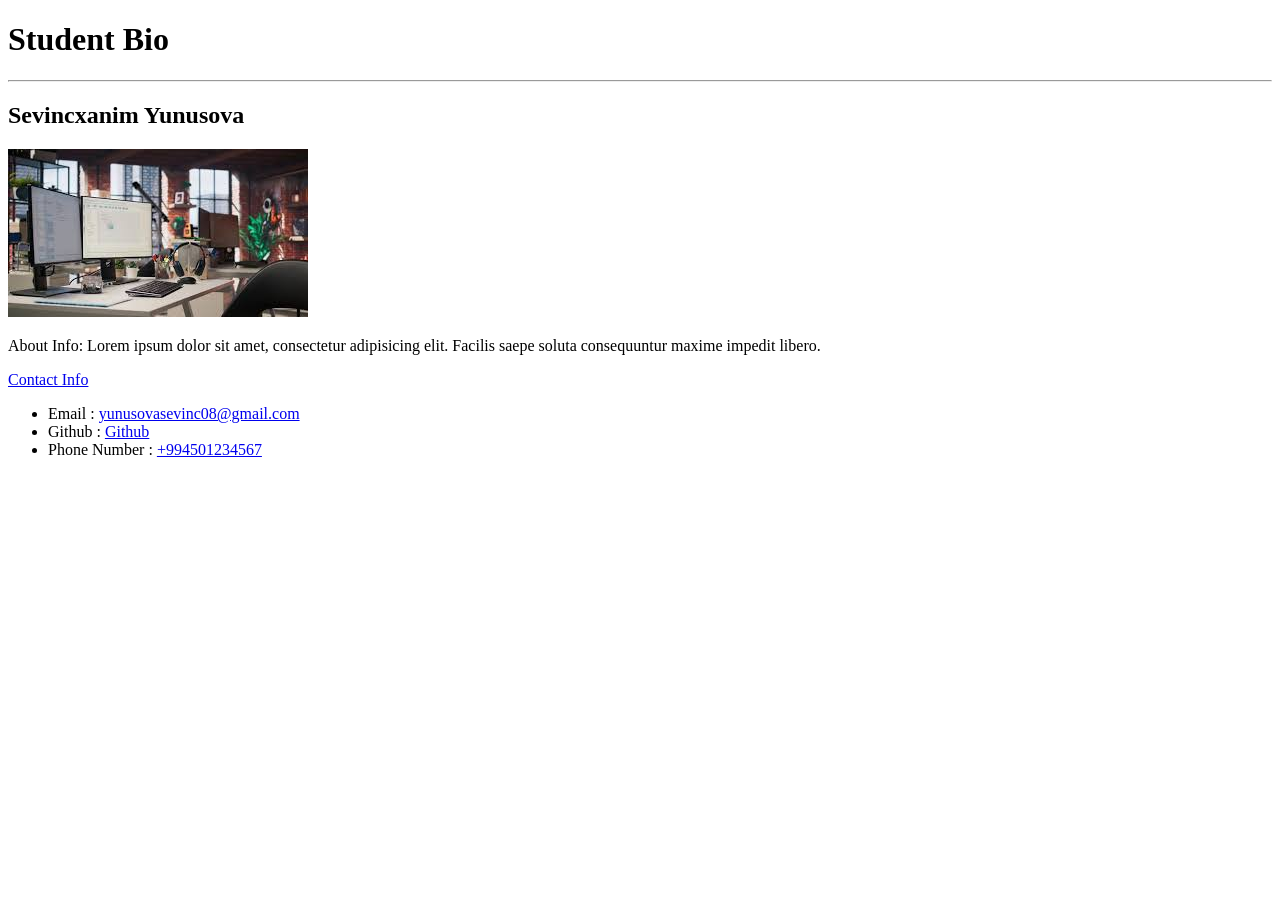
==== hometasks/hometask2/index.html @ 5bcd8041 "HTML 5.1 5.2" ====
<!DOCTYPE html>
<html>

<head>
    <title>Homework2</title>
    <meta charset="UTF-8">
    <meta name="keywords" content="Bio , Info">
    <meta name="description" content="A Bio Website">
    <meta name="author" content="Sevincxanim Yunusova">
</head>

<body>
    <h1>Student Bio</h1>
    <hr>
    <h2>Sevincxanim Yunusova</h2>
    <img src="../../pics/esassekilhw2.jpeg" alt="sekil">
    <p>About Info: Lorem ipsum dolor sit amet, consectetur adipisicing elit. Facilis saepe soluta consequuntur maxime
        impedit libero.</p>
    <a href="../../pics/monkey.jpg" target="_blank">Contact Info</a>
    <ul>
        <li>Email : <a href="mailto:yunusovasevinc08@gmail.com">yunusovasevinc08@gmail.com</a> </li>
        <li>Github : <a href="https://github.com/sevayva08" target="_blank">Github</a> </li>
        <li>Phone Number : <a href="tel:+994501234567">+994501234567</a> </li>
    </ul>
</body>

</html>
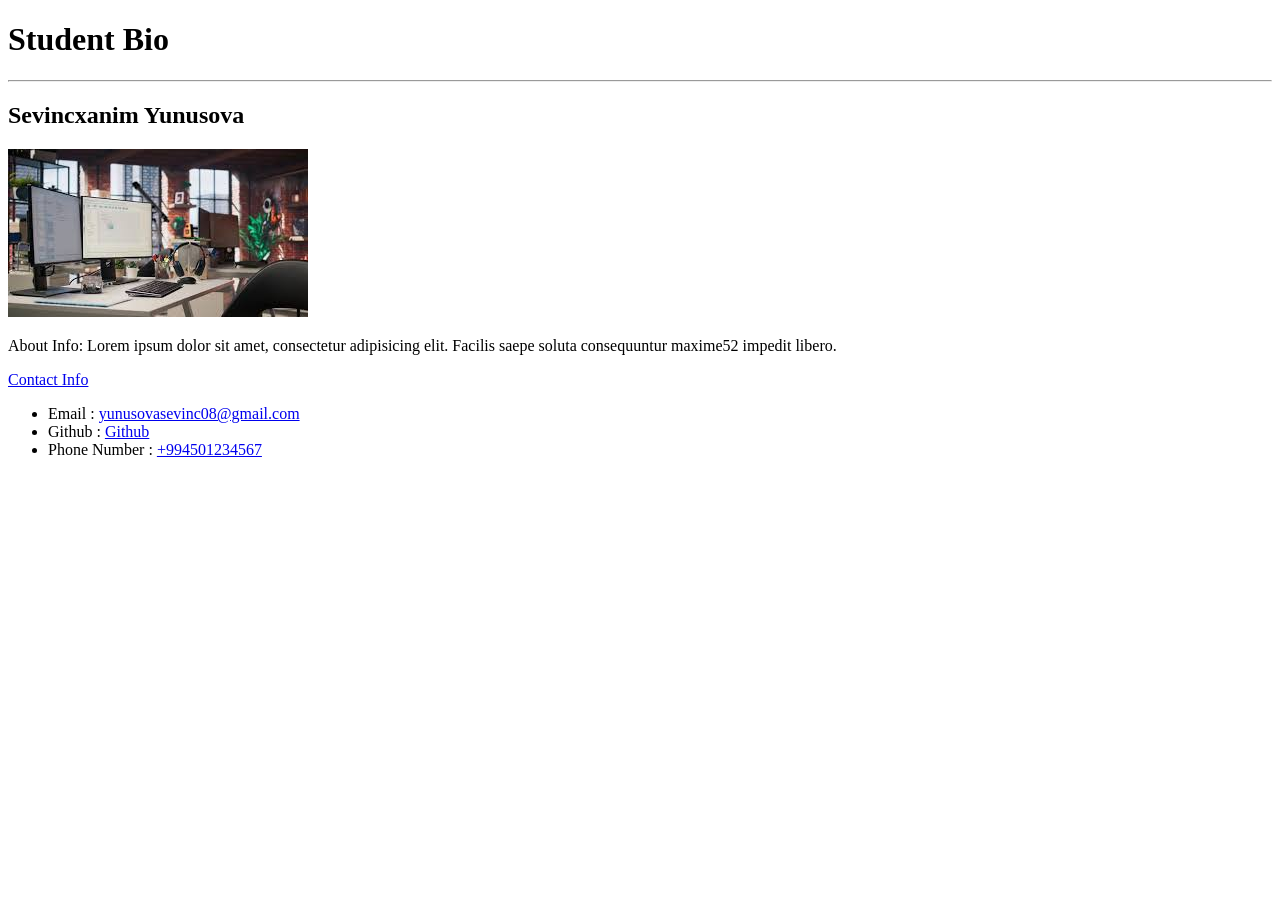
==== commit b0de58a1: "hometask 5.1 added" ====
--- a/hometasks/hometask2/index.html
+++ b/hometasks/hometask2/index.html
@@ -14,7 +14,7 @@
     <hr>
     <h2>Sevincxanim Yunusova</h2>
     <img src="../../pics/esassekilhw2.jpeg" alt="sekil">
-    <p>About Info: Lorem ipsum dolor sit amet, consectetur adipisicing elit. Facilis saepe soluta consequuntur maxime
+    <p>About Info: Lorem ipsum dolor sit amet, consectetur adipisicing elit. Facilis saepe soluta consequuntur maxime52
         impedit libero.</p>
     <a href="../../pics/monkey.jpg" target="_blank">Contact Info</a>
     <ul>
